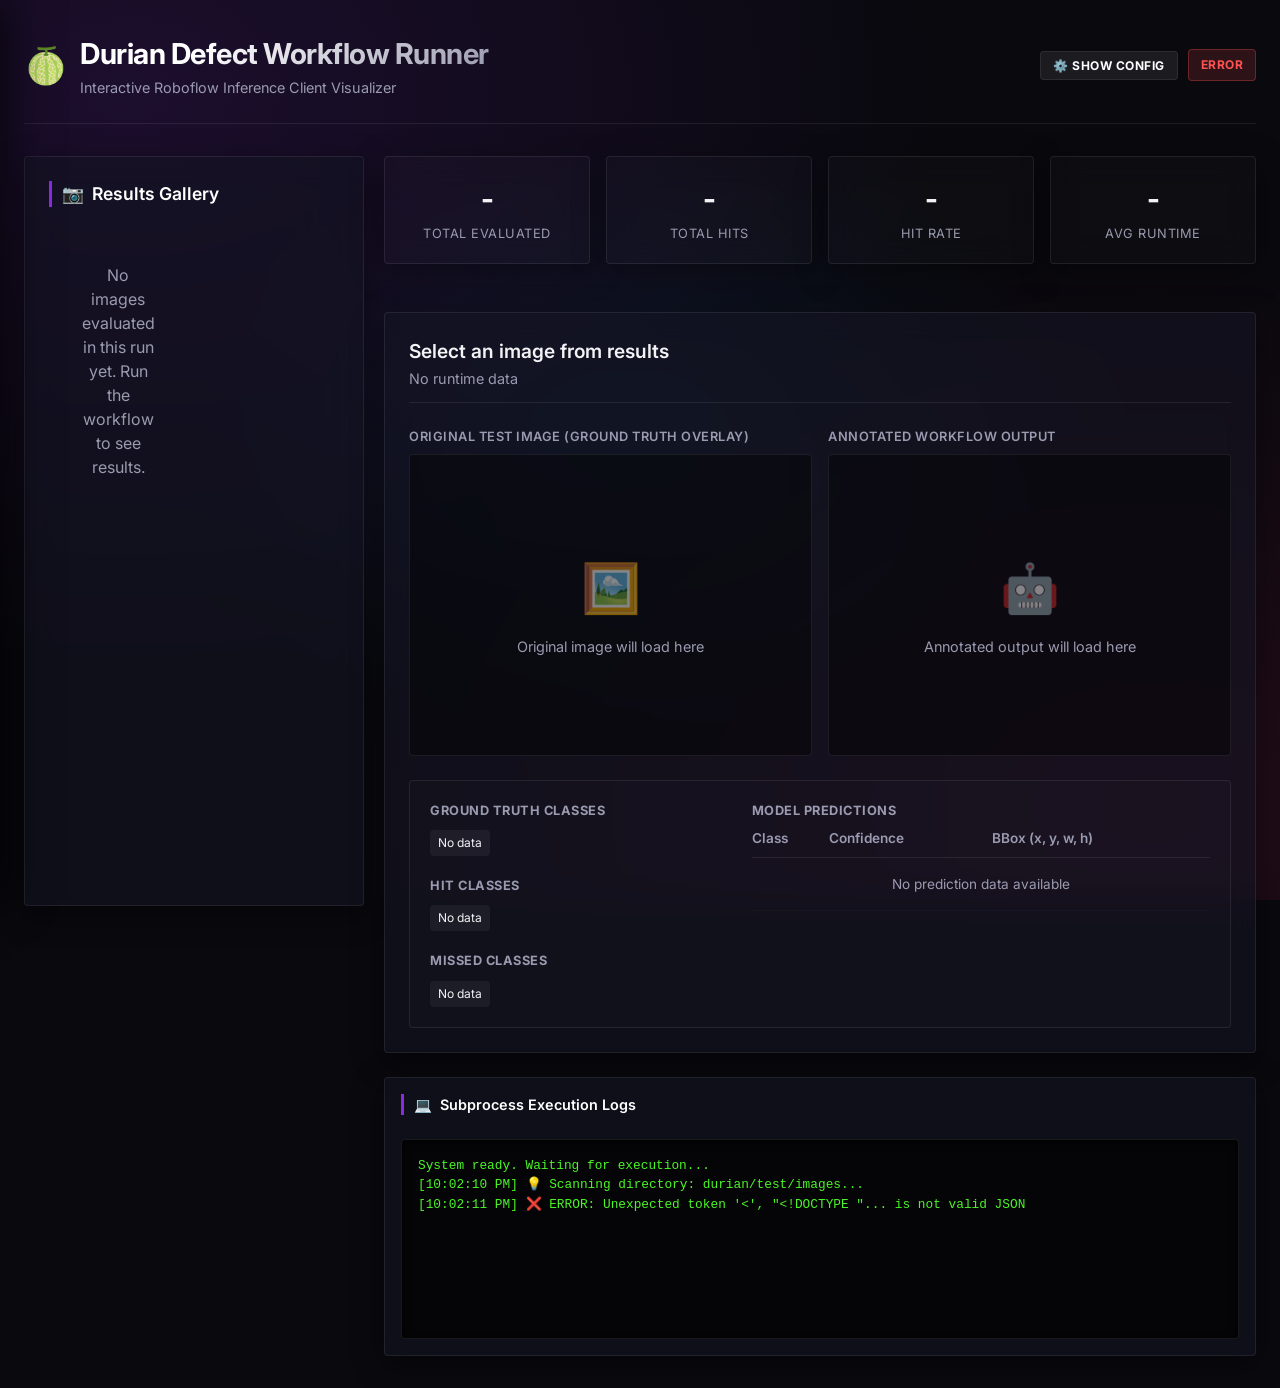
==== workflow_app/static/index.html @ 0969f9bb "feat: implement web-based workflow runner with interactive inference visualization and project confi" ====
<!DOCTYPE html>
<html lang="en">
<head>
    <meta charset="UTF-8">
    <meta name="viewport" content="width=device-width, initial-scale=1.0">
    <title>Durian Defect Workflow Runner</title>
    <link rel="stylesheet" href="style.css">
</head>
<body>
    <div id="sidebar-backdrop" class="sidebar-backdrop"></div>
    <div class="app-container">
        <header>
            <div class="brand">
                <span class="logo-emoji">🍈</span>
                <div>
                    <h1>Durian Defect Workflow Runner</h1>
                    <div class="subtitle">Interactive Roboflow Inference Client Visualizer</div>
                </div>
            </div>
            <div class="system-status" style="display: flex; gap: 10px; align-items: center;">
                <button id="btn-toggle-config" class="badge" style="cursor: pointer; background: rgba(255,255,255,0.08); color: #fff; border: 1px solid var(--border-glass); font-family: var(--font-sans); outline: none; transition: var(--transition);">
                    ⚙️ <span id="toggle-text">Show Config</span>
                </button>
                <span class="badge" id="status-badge" style="background: rgba(255,255,255,0.05); color: var(--text-secondary); border: 1px solid var(--border-glass);">Ready</span>
            </div>
        </header>

        <main class="main-grid">
            <!-- Sidebar Config Panel (Column 1 Drawer) -->
            <div class="sidebar">
                <div style="display: flex; justify-content: space-between; align-items: center; border-bottom: 1px solid var(--border-glass); padding-bottom: 10px; margin-bottom: 15px;">
                    <div class="panel-title" style="margin: 0; border: none; padding: 0;">
                        <span>⚙️</span> Configuration
                    </div>
                    <button id="btn-close-config" style="background: none; border: none; color: var(--text-secondary); font-size: 1.6rem; cursor: pointer; line-height: 1; outline: none; font-weight: 700; transition: var(--transition);" title="Close Configuration">×</button>
                </div>
                    
                    <!-- Paths Configuration -->
                    <div class="form-group">
                        <label for="images-path">Test Images Path</label>
                        <div style="display: flex; gap: 8px;">
                            <input type="text" id="images-path" class="text-input" value="durian/test/images" placeholder="e.g. durian/test/images">
                            <button id="btn-scan" class="text-input" style="width: auto; cursor: pointer; background: rgba(255,255,255,0.05); font-weight: 600;" title="Scan directory for images">Scan</button>
                        </div>
                    </div>
                    
                    <div class="form-group">
                        <label for="labels-path">Test Labels Path</label>
                        <input type="text" id="labels-path" class="text-input" value="durian/test/labels" placeholder="e.g. durian/test/labels">
                    </div>

                    <!-- Mode Selector -->
                    <div class="form-group" style="margin-top: 1.5rem;">
                        <label>Execution Mode</label>
                        <div class="mode-selector">
                            <div class="mode-option active" data-mode="all">
                                <input type="radio" name="exec-mode" id="mode-all" value="all" checked>
                                <div class="mode-info">
                                    <span class="mode-name">Evaluate All</span>
                                    <span class="mode-desc">Evaluate all images in directory</span>
                                </div>
                            </div>
                            
                            <div class="mode-option" data-mode="single">
                                <input type="radio" name="exec-mode" id="mode-single" value="single">
                                <div class="mode-info">
                                    <span class="mode-name">Single Image</span>
                                    <span class="mode-desc">Evaluate one specific image</span>
                                </div>
                            </div>
                            
                            <div class="mode-option" data-mode="random">
                                <input type="radio" name="exec-mode" id="mode-random" value="random">
                                <div class="mode-info">
                                    <span class="mode-name">Random Image</span>
                                    <span class="mode-desc">Evaluate a randomly chosen image</span>
                                </div>
                            </div>
                            
                            <div class="mode-option" data-mode="random_multi">
                                <input type="radio" name="exec-mode" id="mode-random-multi" value="random_multi">
                                <div class="mode-info">
                                    <span class="mode-name">Random Multi-Class</span>
                                    <span class="mode-desc">Image with > 1 defect types</span>
                                </div>
                            </div>
                            
                            <div class="mode-option" data-mode="random_n">
                                <input type="radio" name="exec-mode" id="mode-random-n" value="random_n">
                                <div class="mode-info">
                                    <span class="mode-name">Random N Images</span>
                                    <span class="mode-desc">Evaluate N random images</span>
                                </div>
                            </div>
                        </div>
                    </div>

                    <!-- Conditional inputs -->
                    <div id="single-image-control" class="conditional-control hidden">
                        <label for="single-image-select">Select Image</label>
                        <input list="images-list" id="single-image-select" class="text-input" placeholder="Search or type filename...">
                        <datalist id="images-list"></datalist>
                    </div>

                    <div id="random-n-control" class="conditional-control hidden">
                        <label for="random-n-count">Number of Images (N)</label>
                        <input type="number" id="random-n-count" class="text-input" value="5" min="1" max="100">
                    </div>

                    <button id="btn-run" class="btn-run" style="margin-top: 1.5rem;">
                        <span>🚀</span> Run Workflow
                    </button>
            </div>

            <!-- Gallery Section (Column 2) -->
            <div class="glass-card gallery-section">
                <div class="panel-title" style="margin-bottom: 0.5rem;">
                    <span>📷</span> Results Gallery
                </div>
                <div class="gallery-list" id="gallery-grid">
                    <div style="text-align: center; color: var(--text-secondary); padding: 2rem;">
                        No images evaluated in this run yet. Run the workflow to see results.
                    </div>
                </div>
            </div>

            <!-- Main Results Area (Column 3) -->
            <div class="results-area">
                <!-- Dashboard / Stats -->
                <div class="dashboard-grid">
                    <div class="stat-card glass-card">
                        <div class="stat-val" id="stat-total">-</div>
                        <div class="stat-label">Total Evaluated</div>
                    </div>
                    <div class="stat-card glass-card">
                        <div class="stat-val" id="stat-hits">-</div>
                        <div class="stat-label">Total Hits</div>
                    </div>
                    <div class="stat-card glass-card">
                        <div class="stat-val" id="stat-rate">-</div>
                        <div class="stat-label">Hit Rate</div>
                    </div>
                    <div class="stat-card glass-card">
                        <div class="stat-val" id="stat-runtime">-</div>
                        <div class="stat-label">Avg Runtime</div>
                    </div>
                </div>

                <!-- Side-by-Side Comparison Container -->
                <div class="glass-card" id="comparison-card">
                    <div class="comparison-container">
                        <div class="comparison-header">
                            <div>
                                <div class="image-title" id="display-image-name">Select an image from results</div>
                                <div class="subtitle" id="display-image-runtime">No runtime data</div>
                            </div>
                            <div id="display-hit-badge"></div>
                        </div>

                        <!-- Comparison Window -->
                        <div class="comparison-window">
                            <!-- Left Pane: Original -->
                            <div class="image-pane">
                                <div class="pane-label">Original Test Image (Ground Truth Overlay)</div>
                                <div class="image-wrapper" id="original-image-wrapper">
                                    <div class="placeholder-text">
                                        <span class="placeholder-icon">🖼️</span>
                                        <span>Original image will load here</span>
                                    </div>
                                </div>
                            </div>
                            
                            <!-- Right Pane: Annotated Output -->
                            <div class="image-pane">
                                <div class="pane-label">Annotated Workflow Output</div>
                                <div class="image-wrapper" id="annotated-image-wrapper">
                                    <div class="placeholder-text">
                                        <span class="placeholder-icon">🤖</span>
                                        <span>Annotated output will load here</span>
                                    </div>
                                </div>
                            </div>
                        </div>

                        <!-- Details Panel (Labels and Predictions) -->
                        <div class="details-panel" id="details-panel">
                            <!-- Left: Ground Truth -->
                            <div class="classes-list">
                                <div class="class-group-title">Ground Truth Classes</div>
                                <div class="tags-container" id="gt-classes-container">
                                    <span class="tag">No data</span>
                                </div>
                                
                                <div class="class-group-title" style="margin-top: 10px;">Hit Classes</div>
                                <div class="tags-container" id="hit-classes-container">
                                    <span class="tag">No data</span>
                                </div>

                                <div class="class-group-title" style="margin-top: 10px;">Missed Classes</div>
                                <div class="tags-container" id="missed-classes-container">
                                    <span class="tag">No data</span>
                                </div>
                            </div>

                            <!-- Right: Predictions Table -->
                            <div>
                                <div class="class-group-title" style="margin-bottom: 8px;">Model Predictions</div>
                                <div style="max-height: 150px; overflow-y: auto;">
                                    <table class="pred-table">
                                        <thead>
                                            <tr>
                                                <th>Class</th>
                                                <th>Confidence</th>
                                                <th>BBox (x, y, w, h)</th>
                                            </tr>
                                        </thead>
                                        <tbody id="predictions-table-body">
                                            <tr>
                                                <td colspan="3" style="text-align: center; color: var(--text-secondary); padding: 1rem;">No prediction data available</td>
                                            </tr>
                                        </tbody>
                                    </table>
                                </div>
                            </div>
                        </div>
                    </div>
                </div>

                <!-- Console Output for Subprocess logs -->
                <div class="glass-card" style="padding: 1rem;">
                    <div class="panel-title" style="margin-bottom: 0.5rem; font-size: 0.9rem;">
                        <span>💻</span> Subprocess Execution Logs
                    </div>
                    <div class="console-log-container" id="console-logs">System ready. Waiting for execution...</div>
                </div>
            </div>
        </main>
    </div>
    <script src="app.js"></script>
</body>
</html>
---- workflow_app/static/style.css ----
@import url('https://fonts.googleapis.com/css2?family=Inter:wght@300;400;500;600;700&display=swap');

:root {
    --bg-primary: #09090e;
    --bg-secondary: #12121f;
    --bg-glass: rgba(20, 20, 35, 0.6);
    --border-glass: rgba(255, 255, 255, 0.08);
    --text-primary: #f3f3f6;
    --text-secondary: #9a9ab0;
    
    --accent-purple: #8a2be2;
    --accent-pink: #d81b60;
    --accent-blue: #00b0ff;
    
    --color-success: #00e676;
    --color-success-bg: rgba(0, 230, 118, 0.15);
    --color-danger: #ff5252;
    --color-danger-bg: rgba(255, 82, 82, 0.15);
    --color-warning: #ffc107;
    --color-warning-bg: rgba(255, 193, 7, 0.15);
    
    --font-sans: 'Inter', -apple-system, BlinkMacSystemFont, "Segoe UI", Roboto, sans-serif;
    --radius-sm: 4px;
    --radius-md: 4px;
    --radius-lg: 4px;
    --transition: all 0.3s cubic-bezier(0.4, 0, 0.2, 1);
}

* {
    box-sizing: border-box;
    margin: 0;
    padding: 0;
}

body {
    background-color: var(--bg-primary);
    background-image: 
        radial-gradient(at 10% 10%, rgba(138, 43, 226, 0.15) 0px, transparent 50%),
        radial-gradient(at 90% 90%, rgba(216, 27, 96, 0.12) 0px, transparent 50%),
        radial-gradient(at 50% 50%, rgba(0, 176, 255, 0.08) 0px, transparent 50%);
    background-attachment: fixed;
    color: var(--text-primary);
    font-family: var(--font-sans);
    min-height: 100vh;
    line-height: 1.5;
    -webkit-font-smoothing: antialiased;
}

/* Scrollbar styles */
::-webkit-scrollbar {
    width: 8px;
    height: 8px;
}
::-webkit-scrollbar-track {
    background: var(--bg-primary);
}
::-webkit-scrollbar-thumb {
    background: rgba(255, 255, 255, 0.1);
    border-radius: 4px;
}
::-webkit-scrollbar-thumb:hover {
    background: rgba(255, 255, 255, 0.2);
}

.app-container {
    max-width: 1400px;
    margin: 0 auto;
    padding: 2rem 1.5rem;
}

/* Header Styles */
header {
    display: flex;
    justify-content: space-between;
    align-items: center;
    margin-bottom: 2rem;
    padding-bottom: 1.5rem;
    border-bottom: 1px solid var(--border-glass);
}

.brand {
    display: flex;
    align-items: center;
    gap: 12px;
}

.logo-emoji {
    font-size: 2.2rem;
    animation: rotateEmoji 4s ease-in-out infinite;
    display: inline-block;
}

h1 {
    font-size: 1.8rem;
    font-weight: 700;
    letter-spacing: -0.5px;
    background: linear-gradient(135deg, #ffffff 30%, var(--text-secondary) 100%);
    -webkit-background-clip: text;
    -webkit-text-fill-color: transparent;
}

.subtitle {
    font-size: 0.9rem;
    color: var(--text-secondary);
    margin-top: 2px;
}

/* Glassmorphism Card Base */
.glass-card {
    background: var(--bg-glass);
    border: 1px solid var(--border-glass);
    border-radius: var(--radius-lg);
    backdrop-filter: blur(16px);
    -webkit-backdrop-filter: blur(16px);
    padding: 1.5rem;
    box-shadow: 0 8px 32px 0 rgba(0, 0, 0, 0.37);
    transition: var(--transition);
}

/* Layout Grid (2 Columns: Gallery list and Main Content Area) */
.main-grid {
    display: grid;
    grid-template-columns: 340px 1fr;
    gap: 1.25rem;
    align-items: start;
}

@media (max-width: 1200px) {
    .main-grid {
        grid-template-columns: 300px 1fr;
    }
}

@media (max-width: 992px) {
    .main-grid {
        grid-template-columns: 1fr;
    }
}

/* Sidebar / Config Panel (Floating drawer overlay) */
.sidebar {
    position: fixed;
    top: 0;
    left: 0;
    width: 320px;
    height: 100vh;
    background: rgba(10, 10, 18, 0.98);
    backdrop-filter: blur(20px);
    -webkit-backdrop-filter: blur(20px);
    border-right: 1px solid var(--border-glass);
    z-index: 1000;
    padding: 2rem 1.5rem;
    box-shadow: 10px 0 40px rgba(0, 0, 0, 0.6);
    display: flex;
    flex-direction: column;
    gap: 1.5rem;
    transform: translateX(-100%);
    transition: transform 0.3s cubic-bezier(0.4, 0, 0.2, 1), opacity 0.3s ease;
    border-radius: 0 !important;
    overflow-y: auto;
}

.sidebar.open {
    transform: translateX(0);
}

/* Sidebar Backdrop overlay */
.sidebar-backdrop {
    position: fixed;
    top: 0;
    left: 0;
    width: 100vw;
    height: 100vh;
    background: rgba(0, 0, 0, 0.55);
    backdrop-filter: blur(4px);
    -webkit-backdrop-filter: blur(4px);
    z-index: 999;
    opacity: 0;
    pointer-events: none;
    visibility: hidden;
    transition: opacity 0.3s ease, visibility 0.3s ease;
}

.sidebar-backdrop.show {
    opacity: 1;
    pointer-events: auto;
    visibility: visible;
}

.panel-title {
    font-size: 1.1rem;
    font-weight: 600;
    margin-bottom: 1.25rem;
    display: flex;
    align-items: center;
    gap: 8px;
    color: #fff;
    border-left: 3px solid var(--accent-purple);
    padding-left: 10px;
}

.form-group {
    margin-bottom: 1.25rem;
}

label {
    display: block;
    font-size: 0.85rem;
    font-weight: 500;
    color: var(--text-secondary);
    margin-bottom: 6px;
}

.text-input {
    width: 100%;
    background: rgba(0, 0, 0, 0.3);
    border: 1px solid var(--border-glass);
    border-radius: var(--radius-sm);
    color: var(--text-primary);
    padding: 10px 12px;
    font-family: var(--font-sans);
    font-size: 0.9rem;
    transition: var(--transition);
}

.text-input:focus {
    outline: none;
    border-color: var(--accent-blue);
    box-shadow: 0 0 0 2px rgba(0, 176, 255, 0.2);
    background: rgba(0, 0, 0, 0.4);
}

/* Mode Selection List */
.mode-selector {
    display: flex;
    flex-direction: column;
    gap: 8px;
}

.mode-option {
    display: flex;
    align-items: center;
    gap: 12px;
    padding: 12px;
    border-radius: var(--radius-md);
    background: rgba(255, 255, 255, 0.02);
    border: 1px solid transparent;
    cursor: pointer;
    transition: var(--transition);
}

.mode-option:hover {
    background: rgba(255, 255, 255, 0.05);
    border-color: rgba(255, 255, 255, 0.05);
}

.mode-option.active {
    background: rgba(138, 43, 226, 0.15);
    border-color: rgba(138, 43, 226, 0.3);
}

.mode-option input[type="radio"] {
    accent-color: var(--accent-purple);
    width: 16px;
    height: 16px;
}

.mode-info {
    display: flex;
    flex-direction: column;
}

.mode-name {
    font-size: 0.9rem;
    font-weight: 600;
}

.mode-desc {
    font-size: 0.75rem;
    color: var(--text-secondary);
}

/* Conditional controls */
.conditional-control {
    background: rgba(0, 0, 0, 0.2);
    border-radius: var(--radius-md);
    padding: 12px;
    margin-top: 8px;
    border: 1px dashed var(--border-glass);
}

.hidden {
    display: none !important;
}

/* Run Button */
.btn-run {
    width: 100%;
    background: linear-gradient(135deg, var(--accent-purple), var(--accent-pink));
    border: none;
    border-radius: var(--radius-md);
    color: #fff;
    font-family: var(--font-sans);
    font-size: 1rem;
    font-weight: 600;
    padding: 14px;
    cursor: pointer;
    transition: var(--transition);
    display: flex;
    justify-content: center;
    align-items: center;
    gap: 8px;
    box-shadow: 0 4px 15px rgba(216, 27, 96, 0.3);
    position: relative;
    overflow: hidden;
}

.btn-run:hover:not(:disabled) {
    transform: translateY(-2px);
    box-shadow: 0 6px 20px rgba(216, 27, 96, 0.5);
    filter: brightness(1.1);
}

.btn-run:active:not(:disabled) {
    transform: translateY(1px);
}

.btn-run:disabled {
    opacity: 0.6;
    cursor: not-allowed;
}

/* Spinner */
.spinner {
    width: 20px;
    height: 20px;
    border: 3px solid rgba(255, 255, 255, 0.3);
    border-radius: 50%;
    border-top-color: #fff;
    animation: spin 1s ease-in-out infinite;
}

/* Stats / Dashboard */
.dashboard-grid {
    display: grid;
    grid-template-columns: repeat(4, 1fr);
    gap: 1rem;
    margin-bottom: 1.5rem;
}

@media (max-width: 768px) {
    .dashboard-grid {
        grid-template-columns: repeat(2, 1fr);
    }
}

.stat-card {
    background: rgba(255, 255, 255, 0.02);
    border: 1px solid var(--border-glass);
    border-radius: var(--radius-md);
    padding: 1.25rem;
    text-align: center;
    transition: var(--transition);
}

.stat-card:hover {
    border-color: rgba(255, 255, 255, 0.15);
    background: rgba(255, 255, 255, 0.04);
}

.stat-val {
    font-size: 1.8rem;
    font-weight: 700;
    margin-bottom: 4px;
}

.stat-label {
    font-size: 0.8rem;
    color: var(--text-secondary);
    text-transform: uppercase;
    letter-spacing: 0.5px;
}

/* Results Content Area */
.results-area {
    display: flex;
    flex-direction: column;
    gap: 1.5rem;
}

/* Main display card: Side-by-Side Comparison */
.comparison-container {
    display: flex;
    flex-direction: column;
    gap: 1.5rem;
}

.comparison-header {
    display: flex;
    justify-content: space-between;
    align-items: center;
    border-bottom: 1px solid var(--border-glass);
    padding-bottom: 12px;
}

.image-title {
    font-size: 1.2rem;
    font-weight: 600;
}

.badge {
    padding: 6px 12px;
    border-radius: var(--radius-sm);
    font-size: 0.75rem;
    font-weight: 700;
    text-transform: uppercase;
    letter-spacing: 0.5px;
    display: inline-flex;
    align-items: center;
    gap: 4px;
}

.badge-hit {
    background: var(--color-success-bg);
    color: var(--color-success);
    border: 1px solid rgba(0, 230, 118, 0.3);
}

.badge-miss {
    background: var(--color-danger-bg);
    color: var(--color-danger);
    border: 1px solid rgba(255, 82, 82, 0.3);
}

/* Comparison Window */
.comparison-window {
    display: grid;
    grid-template-columns: 1fr 1fr;
    gap: 1rem;
}

@media (max-width: 768px) {
    .comparison-window {
        grid-template-columns: 1fr;
    }
}

.image-pane {
    display: flex;
    flex-direction: column;
    gap: 8px;
}

.pane-label {
    font-size: 0.8rem;
    font-weight: 600;
    color: var(--text-secondary);
    text-transform: uppercase;
    letter-spacing: 0.5px;
}

.image-wrapper {
    width: 100%;
    aspect-ratio: 4/3;
    background: rgba(0,0,0,0.4);
    border: 1px solid var(--border-glass);
    border-radius: var(--radius-md);
    overflow: hidden;
    position: relative;
    display: flex;
    justify-content: center;
    align-items: center;
}

.image-wrapper img {
    max-width: 100%;
    max-height: 100%;
    object-fit: contain;
    transition: var(--transition);
}

.image-wrapper:hover img {
    transform: scale(1.02);
}

.placeholder-text {
    color: var(--text-secondary);
    font-size: 0.9rem;
    display: flex;
    flex-direction: column;
    align-items: center;
    gap: 12px;
    padding: 2rem;
    text-align: center;
}

.placeholder-icon {
    font-size: 3rem;
    opacity: 0.5;
}

/* Details Panel */
.details-panel {
    display: grid;
    grid-template-columns: 2fr 3fr;
    gap: 1rem;
    background: rgba(255,255,255,0.01);
    border: 1px solid var(--border-glass);
    border-radius: var(--radius-md);
    padding: 1.25rem;
}

@media (max-width: 768px) {
    .details-panel {
        grid-template-columns: 1fr;
    }
}

.classes-list {
    display: flex;
    flex-direction: column;
    gap: 10px;
}

.class-group-title {
    font-size: 0.8rem;
    font-weight: 700;
    color: var(--text-secondary);
    text-transform: uppercase;
    letter-spacing: 0.5px;
}

.tags-container {
    display: flex;
    flex-wrap: wrap;
    gap: 6px;
}

.tag {
    font-size: 0.75rem;
    padding: 4px 8px;
    border-radius: 4px;
    background: rgba(255,255,255,0.05);
    color: var(--text-primary);
}

.tag-expected {
    border-left: 3px solid var(--accent-blue);
}

.tag-hit {
    border-left: 3px solid var(--color-success);
}

.tag-missed {
    border-left: 3px solid var(--color-danger);
    background: var(--color-danger-bg);
}

.pred-table {
    width: 100%;
    border-collapse: collapse;
    font-size: 0.85rem;
}

.pred-table th {
    text-align: left;
    color: var(--text-secondary);
    font-weight: 600;
    padding-bottom: 8px;
    border-bottom: 1px solid var(--border-glass);
}

.pred-table td {
    padding: 8px 0;
    border-bottom: 1px solid rgba(255,255,255,0.02);
}

.confidence-bar {
    width: 100%;
    height: 6px;
    background: rgba(255,255,255,0.1);
    border-radius: 3px;
    margin-top: 4px;
    overflow: hidden;
}

.confidence-fill {
    height: 100%;
    background: linear-gradient(90deg, var(--accent-purple), var(--accent-blue));
    border-radius: 3px;
}

/* Gallery Section & List */
.gallery-section {
    display: flex;
    flex-direction: column;
    gap: 1rem;
    height: 750px;
    overflow: hidden;
}

.gallery-list {
    display: grid;
    grid-template-columns: 1fr 1fr;
    gap: 10px;
    overflow-y: auto;
    flex: 1;
    padding-right: 4px;
}

@media (max-width: 992px) {
    .gallery-section {
        height: auto;
        max-height: 400px;
    }
    .gallery-list {
        grid-template-columns: repeat(auto-fill, minmax(130px, 1fr));
    }
}

/* Bounding Box Overlays */
.image-container-relative {
    position: relative;
    max-width: 100%;
    max-height: 100%;
    display: inline-block;
}
.image-container-relative img {
    max-width: 100%;
    max-height: 100%;
    display: block;
    object-fit: contain;
}
.bbox-overlay {
    position: absolute;
    border: 2px solid var(--accent-blue);
    background: rgba(0, 176, 255, 0.12);
    box-sizing: border-box;
    pointer-events: none;
    z-index: 10;
}
.bbox-overlay-label {
    position: absolute;
    top: -16px;
    left: -2px;
    background: var(--accent-blue);
    color: #05050a;
    font-size: 9px;
    font-weight: 700;
    padding: 1px 4px;
    border-radius: 3px 3px 0 0;
    white-space: nowrap;
    line-height: 1;
    text-transform: uppercase;
}

.gallery-item {
    background: rgba(255,255,255,0.02);
    border: 1px solid var(--border-glass);
    border-radius: var(--radius-md);
    overflow: hidden;
    cursor: pointer;
    transition: var(--transition);
}

.gallery-item:hover, .gallery-item.active {
    border-color: var(--accent-purple);
    transform: translateY(-3px);
    box-shadow: 0 6px 15px rgba(138, 43, 226, 0.2);
}

.gallery-item.active {
    background: rgba(138, 43, 226, 0.1);
}

.gallery-thumb {
    width: 100%;
    aspect-ratio: 4/3;
    background: #000;
    overflow: hidden;
    display: flex;
    justify-content: center;
    align-items: center;
}

.gallery-thumb img {
    width: 100%;
    height: 100%;
    object-fit: cover;
}

.gallery-info {
    padding: 8px 10px;
}

.gallery-name {
    font-size: 0.75rem;
    font-weight: 500;
    white-space: nowrap;
    overflow: hidden;
    text-overflow: ellipsis;
}

.gallery-meta {
    display: flex;
    justify-content: space-between;
    align-items: center;
    margin-top: 4px;
}

.gallery-badge {
    font-size: 0.65rem;
    font-weight: 700;
    padding: 1px 6px;
    border-radius: 3px;
}

.gallery-badge-hit {
    background: var(--color-success-bg);
    color: var(--color-success);
}

.gallery-badge-miss {
    background: var(--color-danger-bg);
    color: var(--color-danger);
}

/* Console Log area */
.console-log-container {
    background: #050508;
    border: 1px solid var(--border-glass);
    border-radius: var(--radius-md);
    padding: 1rem;
    font-family: 'Courier New', Courier, monospace;
    font-size: 0.8rem;
    color: #4af626;
    height: 200px;
    overflow-y: auto;
    white-space: pre-wrap;
    margin-top: 1.5rem;
    box-shadow: inset 0 2px 8px rgba(0,0,0,0.8);
}

/* Animations */
@keyframes spin {
    to { transform: rotate(360deg); }
}

@keyframes rotateEmoji {
    0%, 100% { transform: rotate(0deg); }
    50% { transform: rotate(15deg) scale(1.1); }
}

/* skeleton loading */
.skeleton {
    background: linear-gradient(90deg, rgba(255,255,255,0.03) 25%, rgba(255,255,255,0.08) 50%, rgba(255,255,255,0.03) 75%);
    background-size: 200% 100%;
    animation: loading 1.5s infinite;
}

@keyframes loading {
    0% { background-position: 200% 0; }
    100% { background-position: -200% 0; }
}
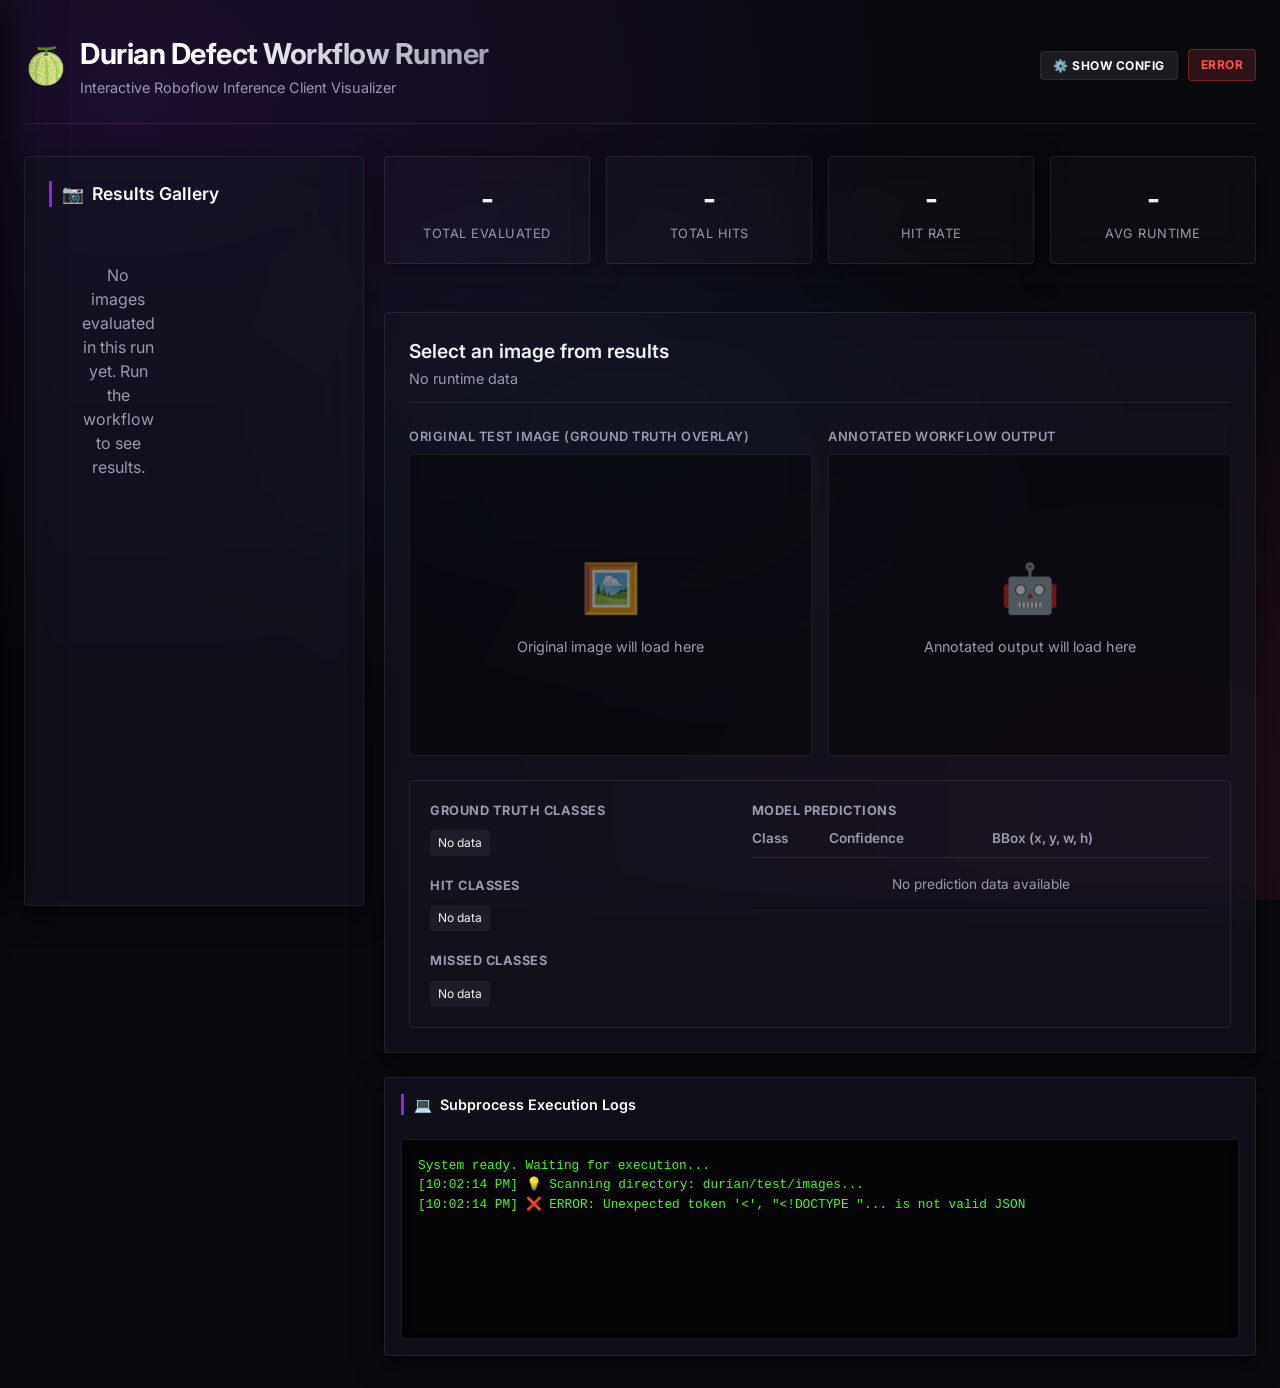
==== commit ffc47227: "Implement cloud upload and security fixes for Durian Defect Workflow app" ====
--- a/workflow_app/static/index.html
+++ b/workflow_app/static/index.html
@@ -35,8 +35,8 @@
                     <button id="btn-close-config" style="background: none; border: none; color: var(--text-secondary); font-size: 1.6rem; cursor: pointer; line-height: 1; outline: none; font-weight: 700; transition: var(--transition);" title="Close Configuration">×</button>
                 </div>
                     
-                    <!-- Paths Configuration -->
-                    <div class="form-group">
+                    <!-- Paths Configuration (Hidden in Cloud Mode) -->
+                    <div class="form-group path-config-group">
                         <label for="images-path">Test Images Path</label>
                         <div style="display: flex; gap: 8px;">
                             <input type="text" id="images-path" class="text-input" value="durian/test/images" placeholder="e.g. durian/test/images">
@@ -44,9 +44,41 @@
                         </div>
                     </div>
                     
-                    <div class="form-group">
+                    <div class="form-group path-config-group">
                         <label for="labels-path">Test Labels Path</label>
                         <input type="text" id="labels-path" class="text-input" value="durian/test/labels" placeholder="e.g. durian/test/labels">
+                    </div>
+
+                    <!-- Upload Custom Images (Always available or prioritized in Cloud Mode) -->
+                    <div class="form-group" id="upload-section">
+                        <label>Upload Images / Labels</label>
+                        <div class="upload-zone" id="upload-zone">
+                            <span style="font-size: 1.8rem; margin-bottom: 8px; display: block;">📤</span>
+                            <span style="font-size: 0.8rem; color: var(--text-secondary); text-align: center; display: block; padding: 0 10px;">
+                                Drag & drop files or click to browse
+                            </span>
+                            <span style="font-size: 0.65rem; color: rgba(255, 255, 255, 0.3); margin-top: 4px; display: block;">
+                                Supports JPG, PNG, TXT (labels)
+                            </span>
+                            <input type="file" id="upload-file-input" multiple accept="image/*,.txt" style="display: none;">
+                        </div>
+                        <div id="upload-progress-container" class="upload-progress-container hidden" style="margin-top: 10px;">
+                            <div class="progress-bar-bg" style="width: 100%; height: 6px; background: rgba(255, 255, 255, 0.1); border-radius: 3px; overflow: hidden;">
+                                <div id="upload-progress-fill" style="width: 0%; height: 100%; background: linear-gradient(90deg, var(--accent-purple), var(--accent-blue)); transition: width 0.2s;"></div>
+                            </div>
+                            <div style="display: flex; justify-content: space-between; font-size: 0.7rem; color: var(--text-secondary); margin-top: 4px;">
+                                <span id="upload-progress-status">Uploading...</span>
+                                <span id="upload-progress-percent">0%</span>
+                            </div>
+                        </div>
+                        <div class="upload-status-info" style="margin-top: 8px; display: flex; justify-content: space-between; align-items: center; font-size: 0.75rem;">
+                            <span id="uploaded-files-badge" class="badge" style="background: rgba(138, 43, 226, 0.15); color: #fff; font-weight: 500; font-size: 0.7rem; display: none;">
+                                0 files uploaded
+                            </span>
+                            <button id="btn-clear-uploads" class="badge" style="cursor: pointer; background: rgba(255, 82, 82, 0.1); color: var(--color-danger); border: 1px solid rgba(255, 82, 82, 0.2); font-weight: 500; font-size: 0.7rem; display: none; outline: none; transition: var(--transition);">
+                                Clear Uploads
+                            </button>
+                        </div>
                     </div>
 
                     <!-- Mode Selector -->
--- a/workflow_app/static/style.css
+++ b/workflow_app/static/style.css
@@ -763,3 +763,35 @@
     0% { background-position: 200% 0; }
     100% { background-position: -200% 0; }
 }
+
+/* Upload Dropzone styles */
+.upload-zone {
+    width: 100%;
+    border: 2px dashed rgba(255, 255, 255, 0.15);
+    border-radius: var(--radius-md);
+    background: rgba(255, 255, 255, 0.02);
+    padding: 1.5rem 1rem;
+    display: flex;
+    flex-direction: column;
+    align-items: center;
+    justify-content: center;
+    cursor: pointer;
+    transition: var(--transition);
+    margin-bottom: 0.5rem;
+}
+
+.upload-zone:hover {
+    border-color: var(--accent-purple);
+    background: rgba(138, 43, 226, 0.05);
+}
+
+.upload-zone.drag-active {
+    border-color: var(--accent-blue);
+    background: rgba(0, 176, 255, 0.08);
+    transform: scale(1.02);
+}
+
+/* Cloud mode behavior */
+body.cloud-mode .path-config-group {
+    display: none !important;
+}
